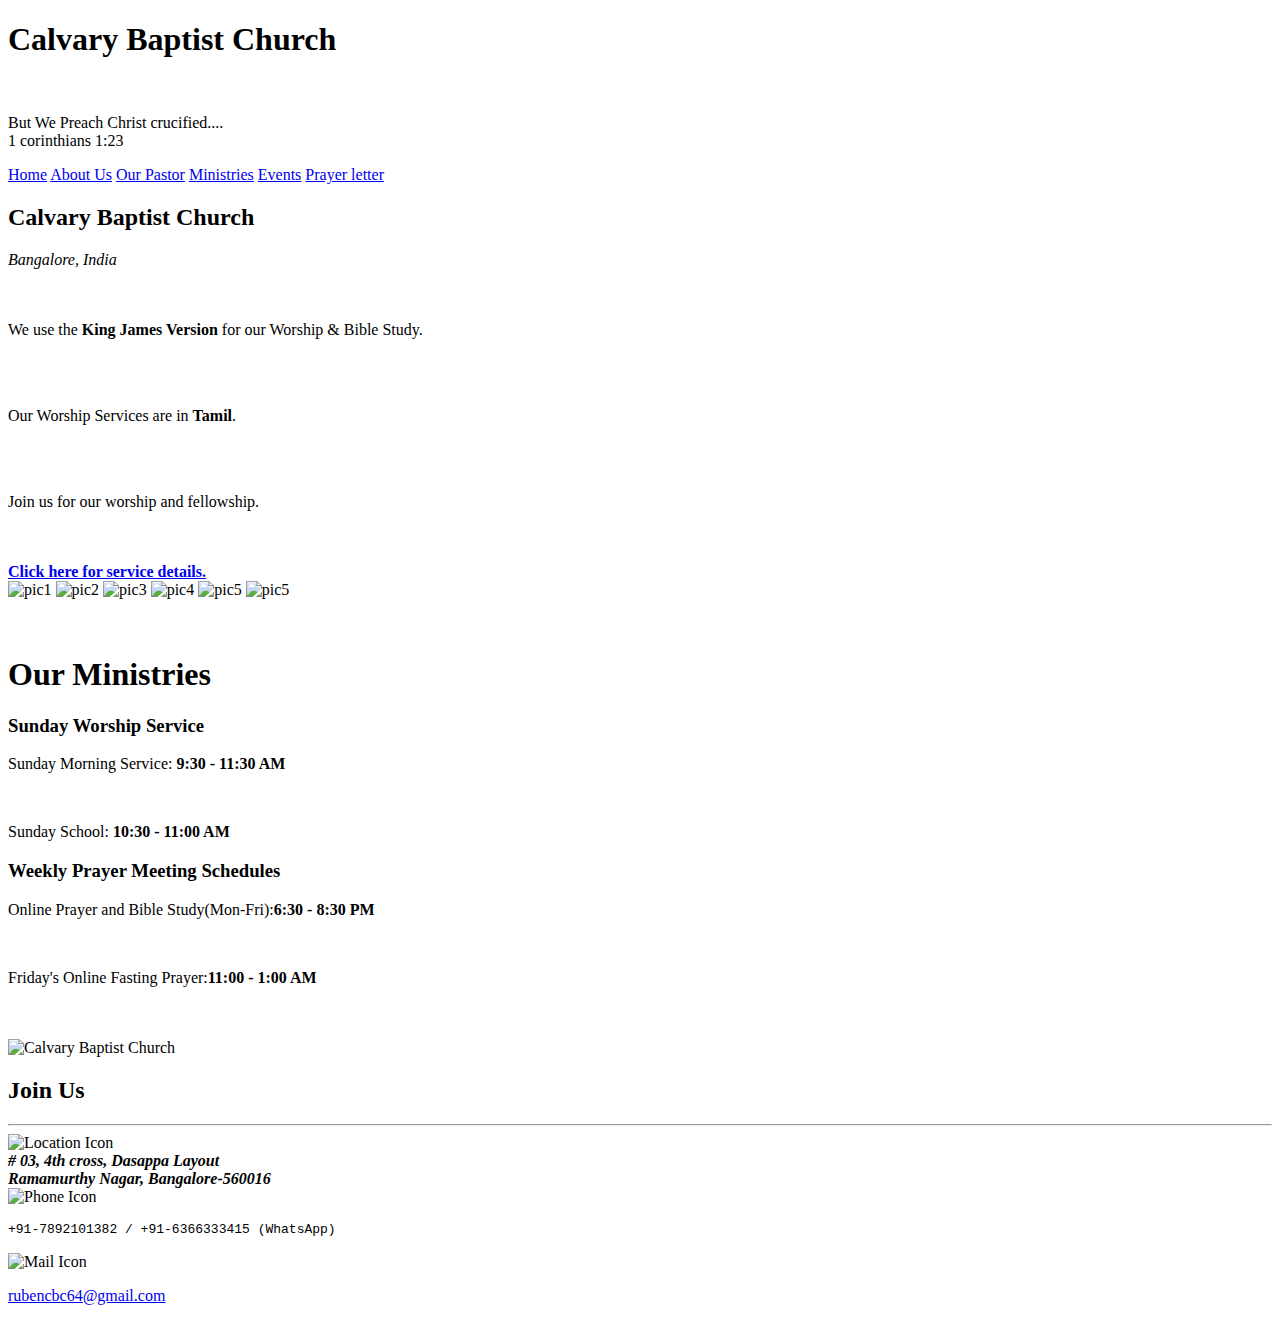
==== index.html @ cbc44468 "Update index.html" ====
<!DOCTYPE html>
<html lang="en">
<head>
    <meta charset="UTF-8">
    <meta name="viewport" content="width=device-width, initial-scale=1.0">
    <link rel="stylesheet" href="cal.css">
    <title>Calvary</title>
    <link rel="Web Icon" href="images/calvary.jpg">
</head>
<body>
        <header class="church-header">
            <h1>Calvary Baptist Church</h1><br>
            <p class="verse">But We Preach <span class="highlight">Christ crucified</span>.... <br>
                1 corinthians 1:23</p>
        </header>

            <nav class="navbar">
            <a href="index.html">Home</a>
            <a href="About.html">About Us</a>
            <a href="pastor.html">Our Pastor</a>
            <a href="ministries.html">Ministries</a>
            <a href="events.html">Events</a>
            <a href="prayerletter.html">Prayer letter</a>
            </nav>
        
    
        <section class="ministries-section">
        <div class="meeting">
            <h2>Calvary Baptist Church</h2>
            <address>Bangalore, India</address><br></br>
            <p>We use the <strong>King James Version</strong> for our Worship & Bible Study.</p><br></br>
            <p>Our Worship Services are in <strong>Tamil</strong>.</p><br></br>
            <p>Join us for our worship and fellowship.</p><br></br>
            <strong><a href='#Service'>Click here for service details.</a></strong>
        </div>
        </section>
        
      <div class="index-img" id="Photo1">
        <img class="slide" src="images/photos1/home (1).jpg" alt="pic1">
        <img class="slide" src="images/photos1/home (2).jpg" alt="pic2">
        <img class="slide" src="images/photos1/home (3).jpg" alt="pic3">
        <img class="slide" src="images/photos1/home (4).jpg" alt="pic4">
        <img class="slide" src="images/photos1/home (5).jpg" alt="pic5">
        <img class="slide" src="images/photos1/home (6).jpg" alt="pic5">
        <div class="dots-container"></div>
    </div><br><br>

        
        <section  id="Service" class="ministries-section">
            <h1>Our Ministries</h1>
            <div class="meeting">
              <h3>Sunday Worship Service</h3>
              <p>Sunday Morning Service:<strong> 9:30 - 11:30 AM</strong></p><br>
              <p>Sunday School:<strong> 10:30 - 11:00 AM</strong></p>
            </div>
        </section>
    
        <section class="ministries-section">
            <div class="meeting">
                <h3>Weekly Prayer Meeting Schedules</h3>
                <p>Online Prayer and Bible Study(Mon-Fri):<strong>6:30 - 8:30 PM</strong></p><br>
                <p>Friday's Online Fasting Prayer:<strong>11:00 - 1:00 AM</strong></p>
            </div>
        </section><br><br>

        <div class="footer-container">
            <img src="images/calvary.jpg" alt="Calvary Baptist Church" class="footer-image">
        
            <div class="footer-details">
                <h2>Join Us</h2>
                <hr>
                <img src="images/location.png" alt="Location Icon" width="20px">
                <address>
                    <strong># 03, 4th cross, Dasappa Layout<br> Ramamurthy Nagar, Bangalore-560016</strong>
                </address>
                <img src="images/phone.png" alt="Phone Icon" width="20px">
                <p><pre>+91-7892101382 / +91-6366333415 (WhatsApp)</pre></p>
                <img src="images/mail.png" alt="Mail Icon" width="20px">
                <p><a href="mailto:rubencbc64@gmail.com">rubencbc64@gmail.com</a></p>
            </div>
        </div>
    </div>
    <script src="cal.js"></script>
</body>
</html>
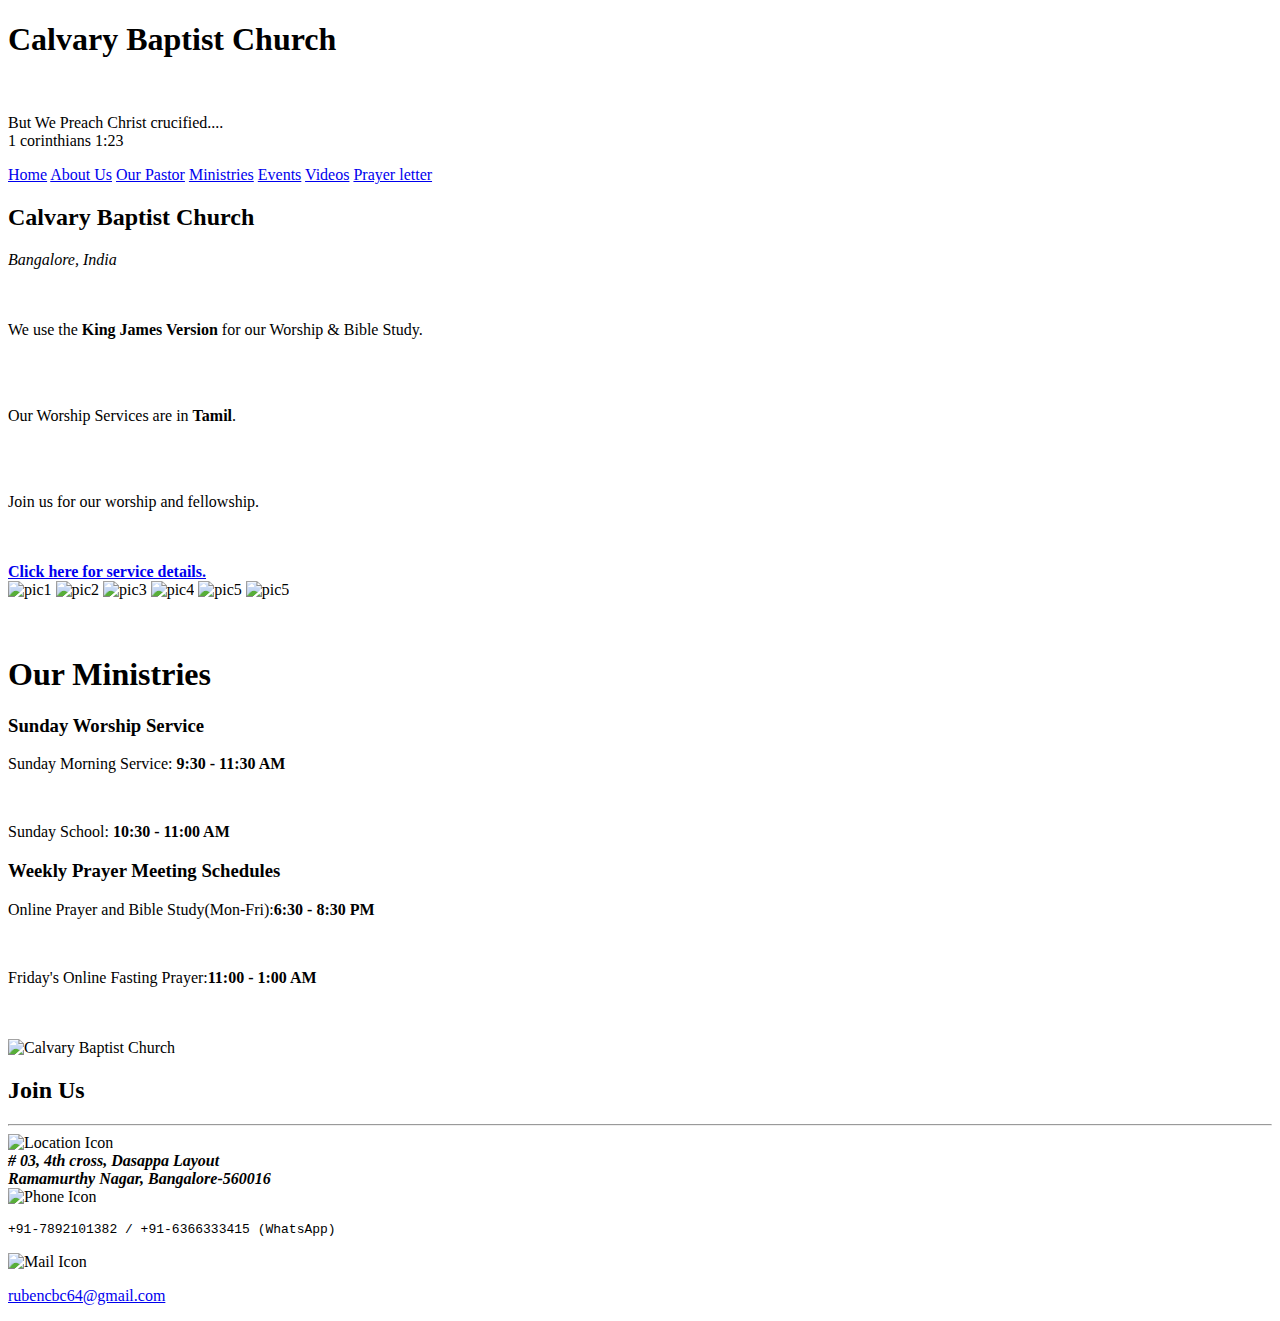
==== commit 76dbe97e: "Update index.html" ====
--- a/index.html
+++ b/index.html
@@ -20,6 +20,7 @@
             <a href="pastor.html">Our Pastor</a>
             <a href="ministries.html">Ministries</a>
             <a href="events.html">Events</a>
+            <a href="videos.html">Videos</a>
             <a href="prayerletter.html">Prayer letter</a>
             </nav>
         
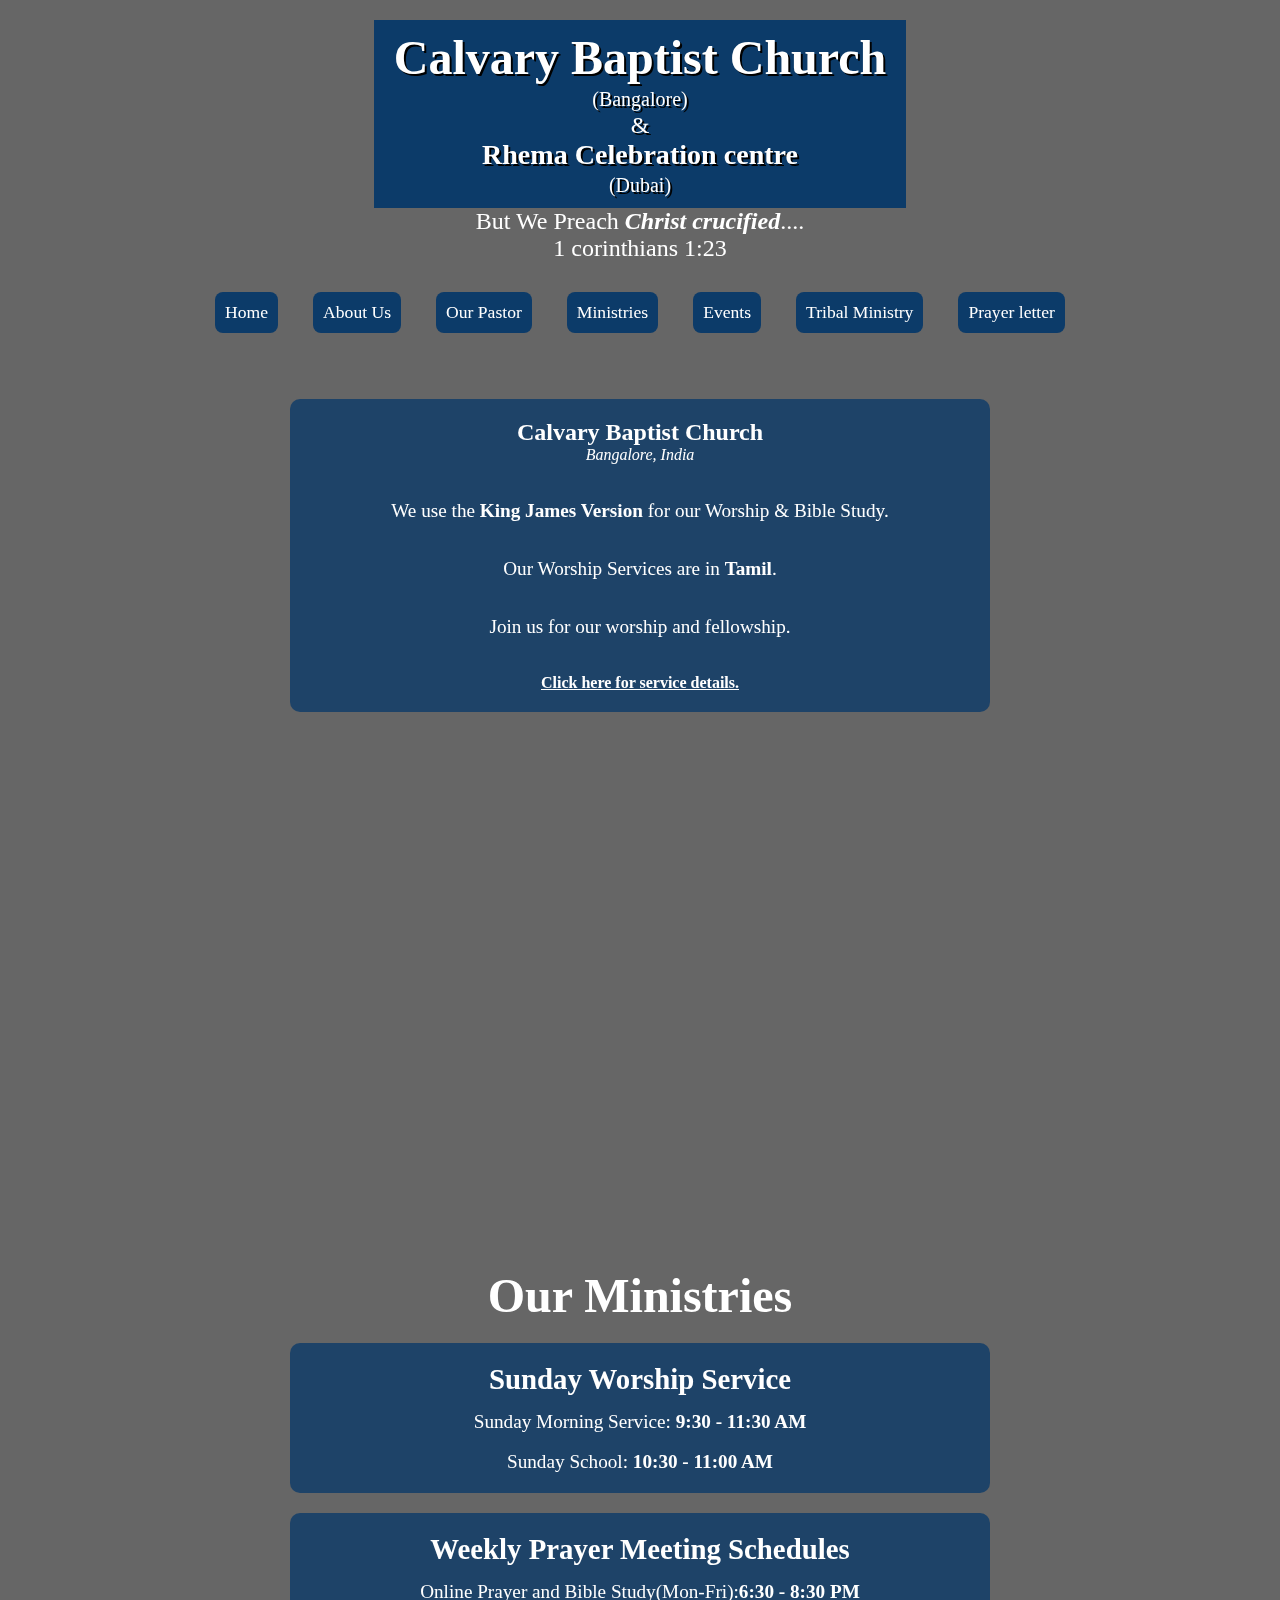
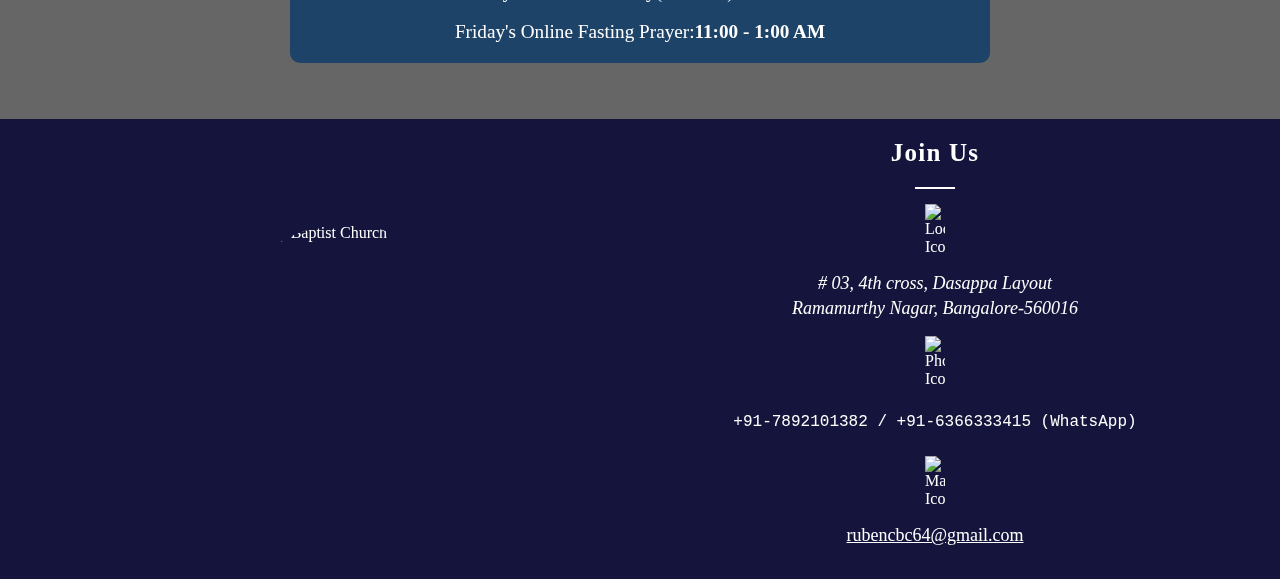
==== commit af075663: "Update index.html" ====
--- a/index.html
+++ b/index.html
@@ -9,20 +9,24 @@
 </head>
 <body>
         <header class="church-header">
-            <h1>Calvary Baptist Church</h1><br>
-            <p class="verse">But We Preach <span class="highlight">Christ crucified</span>.... <br>
+            <div class="heading">
+                <h1>Calvary Baptist Church</h1><small>(Bangalore)</small><br>
+                <span style="text-align: center;">&</span><br>
+                <h3>Rhema Celebration centre</h3><small>(Dubai)</small>
+            </div>
+            <p class="verse">But We Preach <span class="highlight">Christ crucified</span>....<br>
                 1 corinthians 1:23</p>
         </header>
 
-            <nav class="navbar">
+             <nav class="navbar">
             <a href="index.html">Home</a>
             <a href="About.html">About Us</a>
             <a href="pastor.html">Our Pastor</a>
             <a href="ministries.html">Ministries</a>
             <a href="events.html">Events</a>
-            <a href="videos.html">Videos</a>
+            <a href="videos.html">Tribal Ministry</a>
             <a href="prayerletter.html">Prayer letter</a>
-            </nav>
+        </nav><br><br>
         
     
         <section class="ministries-section">
--- a/cal.css
+++ b/cal.css
@@ -0,0 +1,409 @@
+* {
+    margin: 0;
+    padding: 0;
+    box-sizing: border-box;
+}
+
+body {
+    font-family: 'times new roman', 'serif';
+    background-image: url('images/calvarybg.webp');
+    background-size: cover;
+    background-position: center;
+    background-attachment: fixed;
+    backdrop-filter: brightness(40%);
+    min-height: 100vh;
+}
+
+.church-header {
+    display: flex;
+    flex-direction: column;
+    align-items: center;
+    color: white;
+    padding: 20px 20px;
+}
+
+.church-header .heading {
+    display: inline;
+    padding: 10px 20px;
+    background-color: #0c3b69;
+    text-shadow: 2px 2px #000;
+    font-size: 1.5rem;
+    text-align: center;
+}
+
+.church-header .verse {
+    font-family: "Dancing Script", cursive;
+    font-style: normal;
+    font-size: 1.5rem;
+    text-align: center;
+}
+
+.church-header .highlight {
+    font-weight: bold;
+    font-style: italic;
+}
+
+.navbar {
+    display: flex;
+    gap: 15px;
+    justify-content: center;
+    padding: 10px;
+}
+
+.navbar a {
+    background-color: rgb(12, 59, 105);
+    border-radius: 8px;
+    color: white;
+    padding: 10px 10px;
+    text-decoration: none;
+    font-size: 1.1rem;
+    margin: 0 10px;
+    transition: transform 0.3s ease-in-out;
+}
+
+.navbar a:hover {
+    background: rgba(0, 64, 128, 0.8);
+    border-radius: 10px;
+    transform: scale(1.1);
+}
+
+.ministries-section h1 {
+    font-size: 3rem;
+    color: white;
+    margin-bottom: 10px;
+    text-align: center;
+}
+
+.meeting {
+    background-color: rgba(12, 59, 105, 0.8);
+    color: white;
+    padding: 20px;
+    border-radius: 10px;
+    margin: 20px auto;
+    max-width: 700px;
+    text-align: center;
+}
+
+.meeting h3 {
+    font-size: 1.8rem;
+    margin-bottom: 15px;
+}
+
+.meeting p {
+    font-size: 1.2rem;
+}
+
+.meeting a {
+    color: white;
+    transition: transform 0.3 ease-in-out;
+}
+
+.meeting a:hover {
+    color: #000000;
+}
+
+.index-img {
+    display: flex;
+    justify-content: center;
+    align-items: center;
+    width: 700px;
+    height: 500px;
+    overflow: hidden;
+    position: relative;
+    margin: 0 auto;
+}
+
+.index-img img {
+    width: 100%;
+    height: 100%;
+    object-fit: cover;
+    position: absolute;
+    opacity: 0;
+    transition: opacity 1s ease-in-out;
+}
+
+.index-img img.active {
+    opacity: 1;
+}
+
+.dots-container {
+    position: absolute;
+    bottom: 10px;
+    display: flex;
+    justify-content: center;
+    width: 100%;
+}
+
+.dot {
+    height: 12px;
+    width: 12px;
+    margin: 0 5px;
+    background-color: rgba(255, 255, 255, 0.7);
+    border-radius: 50%;
+    display: inline-block;
+    cursor: pointer;
+    transition: background-color 0.3s;
+}
+
+.dot.active {
+    background-color: #000000;
+}
+
+.footer-container {
+    display: grid;
+    grid-template-columns: 1fr 1fr;
+    justify-content: center;
+    align-items: center;
+    background-color: rgba(0, 0, 50, 0.8);
+    color: white;
+    padding: 20px 50px;
+    width: 100%;
+}
+
+.footer-image {
+    justify-self: center;
+    align-self: center;
+    border-radius: 50%;
+    width: 250px;
+    height: 250px;
+    object-fit: cover;
+}
+
+.footer-details {
+    display: flex;
+    flex-direction: column;
+    justify-content: center;
+    text-align: center;
+}
+
+.footer-details h2 {
+    font-size: 25px;
+    font-weight: bold;
+    margin-bottom: 10px;
+    letter-spacing: 1.2px;
+}
+
+.footer-details hr {
+    width: 40px;
+    border: 1px solid #ffffff;
+    margin: 10px auto;
+}
+
+.footer-details img {
+    margin: 5px 0;
+    align-self: center;
+}
+
+.footer-details address,
+.footer-details p {
+    font-size: 18px;
+    font-weight: 300;
+    line-height: 1.4;
+    margin: 10px 0;
+}
+
+.footer-details pre {
+    display: inline-block;
+    font-size: large;
+}
+
+.footer-details p a {
+    color: white;
+    text-decoration: underline;
+}
+
+.footer-details p a:hover {
+    color: #ffcc00;
+}
+
+.believe {
+    background-color: rgba(12, 59, 105, 0.8);
+    color: white;
+    padding: 20px;
+    border-radius: 10px;
+    margin: 20px auto;
+    max-width: 700px;
+    text-align: center;
+ 
+}
+
+.pastor {
+    background-color: rgba(245, 245, 245, 0.8);
+    color: rgb(0, 0, 0);
+    font-family: 'Georgia', serif;
+    padding: 20px;
+    border-radius: 10px;
+    margin: 20px auto;
+    max-width: 700px;
+    text-align: center;
+    box-shadow: 0px 4px 6px rgba(0, 0, 0, 0.1);
+}
+
+.pastor h1 {
+    font-size: 30px;
+    font-weight: bold;
+    text-align: center;
+    margin-bottom: 20px;
+    text-decoration: underline;
+}
+
+.family-pic {
+    width: 550px;
+    height: 300px;
+    border: 3px solid white;
+    justify-content: center;
+    margin-bottom: 20px;
+}
+
+.pastor p {
+    font-size: 20px;
+    margin: 25px;
+    line-height: 1.5;
+}
+
+.pastor a {
+    color: #0c3b69;
+    font-size: larger;
+}
+
+.pastor a:hover {
+    color: #000;
+}
+
+.h1 {
+    text-align: center;
+    font-size: 60px;
+    margin-bottom: 20px;
+    color: #ffffff;
+}
+
+.ministry-container {
+    display: flex;
+    flex-direction: column;
+    align-items: center;
+    margin: 0 auto;
+    width: 100%;
+}
+
+.ministry {
+    display: flex;
+    flex-direction: column;
+    align-items: center;
+    margin: 20px 0;
+    background-color: rgba(165, 165, 165, 0.7);
+    height: 600px;
+    padding: 20px;
+    border-radius: 10px;
+    text-align: center;
+    position: relative;
+    color: #000000;
+    font-size: 20px;
+}
+
+.ministry h2 {
+    margin-bottom: 15px;
+    font-size: 40px;
+    color: #070707;
+}
+
+.image-container {
+    display: flex;
+    justify-content: center;
+    align-items: center;
+    position: relative;
+    width: 700px;
+    height: 400px;
+    overflow: hidden;
+}
+
+.image-container img {
+    width: 100%;
+    height: 100%;
+    object-fit: cover;
+    position: absolute;
+    animation: fade 1s infinite;
+}
+
+.textpastor {
+    font-size: 30px;
+    color: #010101;
+}
+.textaddress{
+    font-weight: bold;
+    margin-bottom: 10px;
+}
+
+.imgsize img.active {
+    opacity: 1;
+}
+
+.events {
+    background-color: rgba(12, 59, 105, 0.9);
+    color: white;
+    padding: 20px;
+    border-radius: 10px;
+    margin: 20px auto;
+    max-width: 700px;
+    text-align: center;
+    position: relative;
+    font-family: 'Times New Roman', serif;
+    box-shadow: 0 4px 8px rgba(0, 0, 0, 0.3);
+}
+
+.events h2 {
+    font-size: 2.5rem;
+    color: white;
+    margin-bottom: 15px;
+    font-weight: bold;
+    text-decoration: underline;
+}
+
+.events ol {
+    list-style: none;
+    padding-left: 0;
+    counter-reset: item;
+}
+
+.events li {
+    font-size: 30px;
+    padding: 10px 0;
+    position: relative;
+    text-align: center;
+}
+
+.prayerletter{
+    background-color: rgba(12, 59, 105, 0.8);
+    color: white;
+    padding: 20px;
+    border-radius: 10px;
+    margin: 20px auto;
+    max-width: 700px;
+}
+
+.prayerletter p{
+    font-weight: bolder;
+    font-size: larger;
+    font-style: italic;
+}
+.prayerletter h2{
+    text-align: center;
+    margin-bottom: 30px;
+    font-size: 1.8rem;
+}
+
+.prayerletter blockquote{
+    font-size: 1.3rem ;
+}
+
+.info{
+    font-size: large;
+    font-weight: bolder;
+    font-style: italic;
+}
+
+.outreach{
+    font-size: 28px;
+    font-weight: bold;
+    text-align: center;
+    margin-top: 5px;
+}
